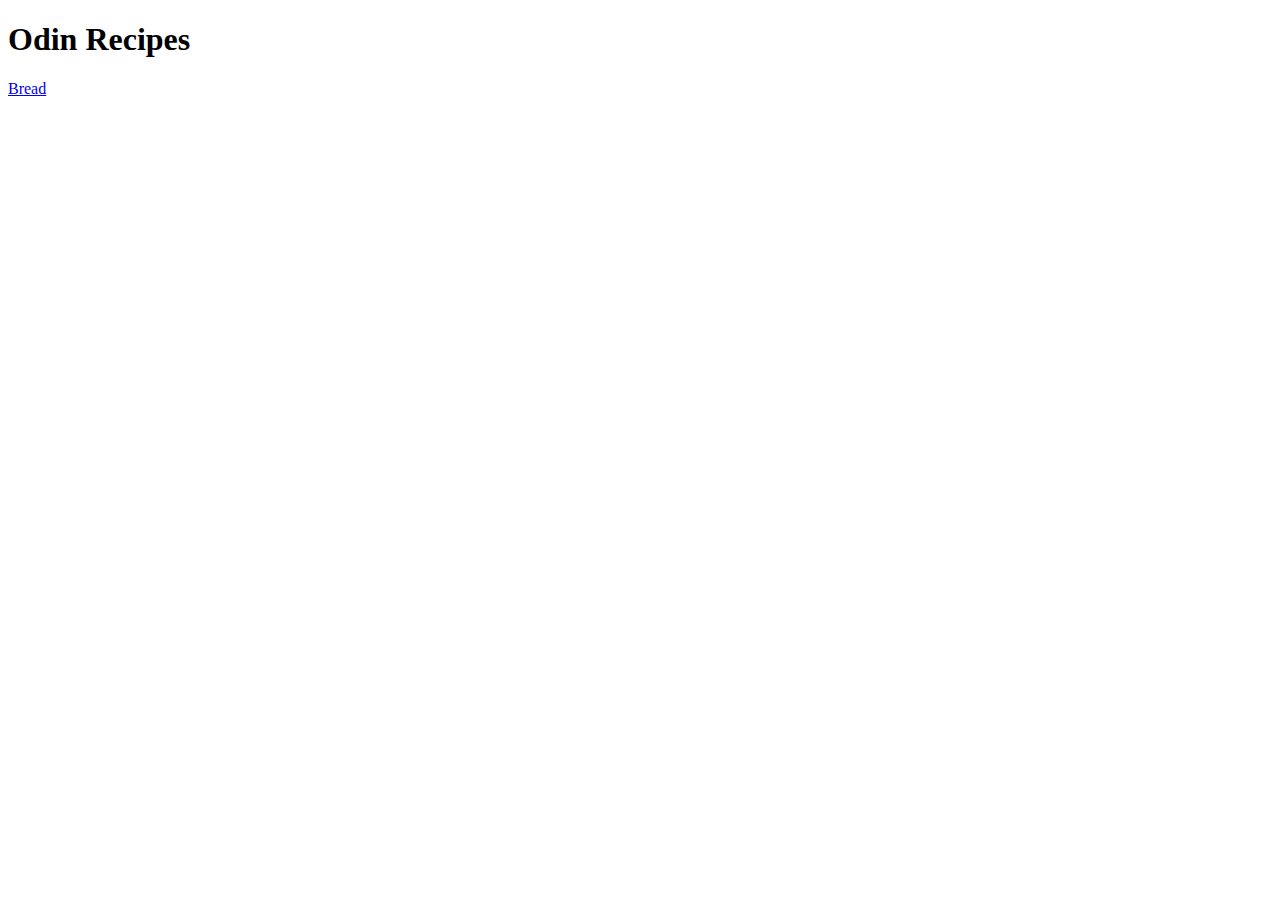
==== index.html @ b80c4511 "Add content to index.html and bread.html" ====
<!DOCTYPE html>
<html lang="en">
<head>
    <meta charset="UTF-8">
    <meta name="viewport" content="width=device-width, initial-scale=1.0">
    <title>Home Page</title>
</head>
<body>
    <h1>Odin Recipes</h1>
    <p><a href="./recipes/bread.html">Bread</a></p>
</body>
</html>
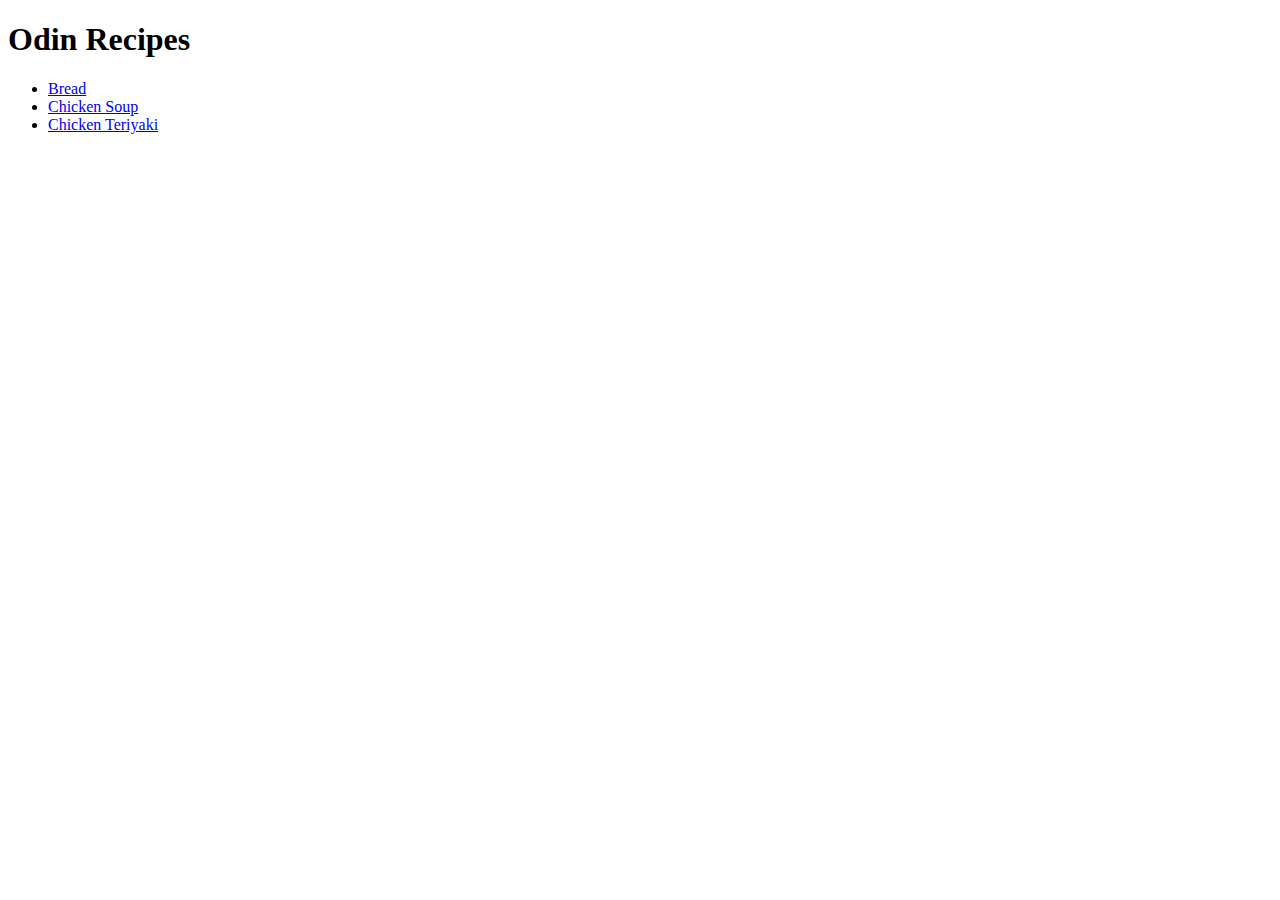
==== commit f8114404: "Add image and description to ingredient html files" ====
--- a/index.html
+++ b/index.html
@@ -7,6 +7,10 @@
 </head>
 <body>
     <h1>Odin Recipes</h1>
-    <p><a href="./recipes/bread.html">Bread</a></p>
+    <ul>
+        <li><a href="./recipes/bread.html">Bread</a></li>
+        <li><a href="./recipes/soup.html">Chicken Soup</a></li>
+        <li><a href="./recipes/teriyaki.html">Chicken Teriyaki</a></li>
+    </ul>
 </body>
 </html>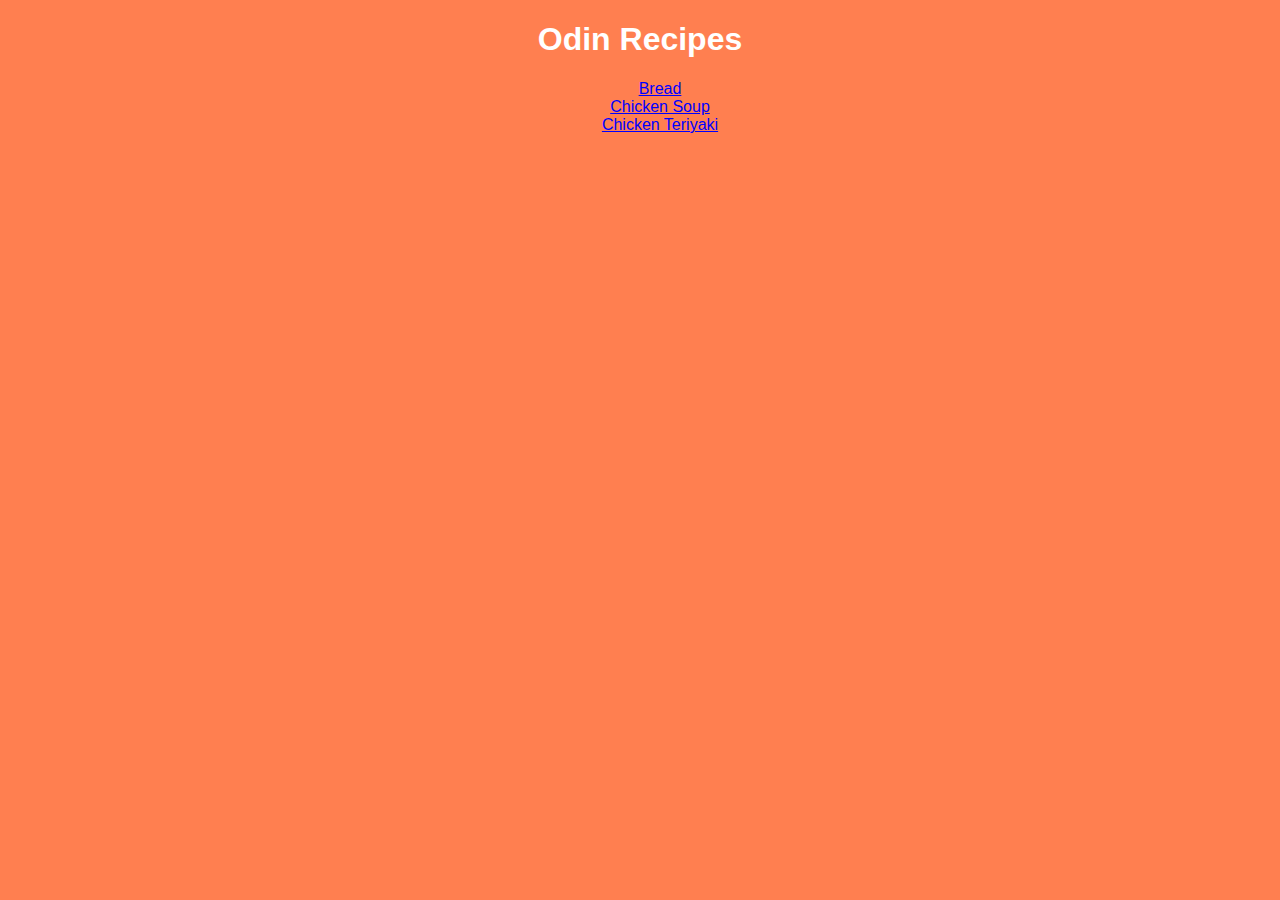
==== commit 58e9c03c: "Add style.css file to add CSS style to HTML files" ====
--- a/index.html
+++ b/index.html
@@ -3,11 +3,12 @@
 <head>
     <meta charset="UTF-8">
     <meta name="viewport" content="width=device-width, initial-scale=1.0">
+    <link rel="stylesheet" href="style.css">
     <title>Home Page</title>
 </head>
 <body>
-    <h1>Odin Recipes</h1>
-    <ul>
+    <h1 id="title">Odin Recipes</h1>
+    <ul class="main-list">
         <li><a href="./recipes/bread.html">Bread</a></li>
         <li><a href="./recipes/soup.html">Chicken Soup</a></li>
         <li><a href="./recipes/teriyaki.html">Chicken Teriyaki</a></li>
--- a/style.css
+++ b/style.css
@@ -0,0 +1,31 @@
+* {
+    background: coral;
+    color: white;
+    font-family: Arial, Helvetica, sans-serif;
+}
+
+h1, h2 {
+    color: gold;
+}
+
+
+#title {
+    color: white;
+    text-align: center;
+}
+
+.main-list {
+    color: white;
+    text-align: center;
+    list-style: none;
+}
+
+img {
+    width: auto;
+    height: 300px;
+}
+
+a {
+    color: blue;
+}
+
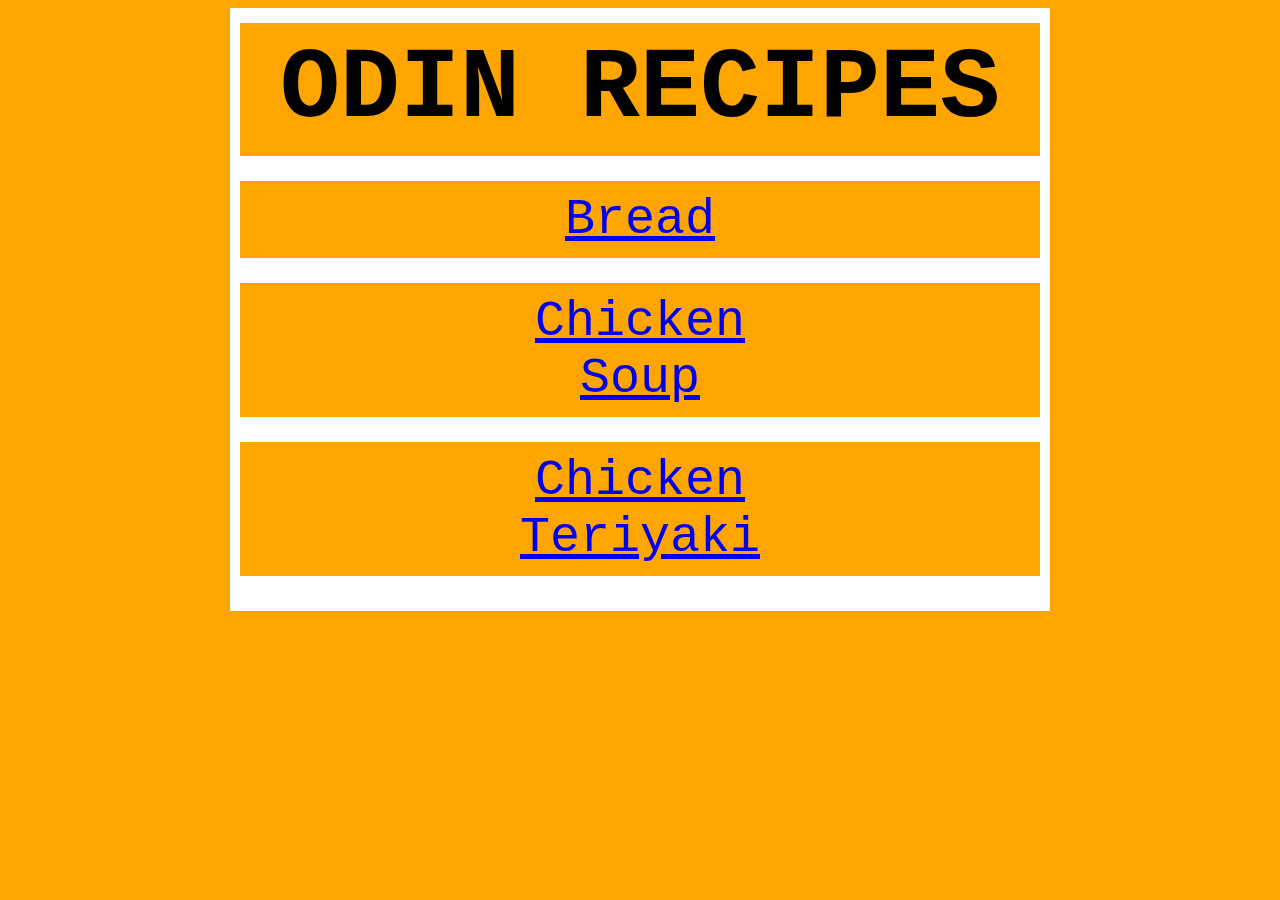
==== commit 2f79e4e7: "Add CSS Styling of inline and block type" ====
--- a/index.html
+++ b/index.html
@@ -7,11 +7,14 @@
     <title>Home Page</title>
 </head>
 <body>
-    <h1 id="title">Odin Recipes</h1>
-    <ul class="main-list">
-        <li><a href="./recipes/bread.html">Bread</a></li>
-        <li><a href="./recipes/soup.html">Chicken Soup</a></li>
-        <li><a href="./recipes/teriyaki.html">Chicken Teriyaki</a></li>
-    </ul>
+    <div class="container">
+        <h1 id="title">ODIN RECIPES</h1>
+        <ul class="main-list">
+            <li><a href="./recipes/bread.html">Bread</a></li>
+            <li><a href="./recipes/soup.html">Chicken Soup</a></li>
+            <li><a href="./recipes/teriyaki.html">Chicken Teriyaki</a></li>
+        </ul>
+    </div>
+
 </body>
 </html>--- a/style.css
+++ b/style.css
@@ -1,31 +1,50 @@
-* {
-    background: coral;
-    color: white;
-    font-family: Arial, Helvetica, sans-serif;
+html {
+    background-color: orange;
+    box-sizing: border-box;
+    font-family: 'Courier New', Courier, monospace;
 }
 
-h1, h2 {
-    color: gold;
+.container {
+    background-color: white;
+    width: 800px;
+    height: auto;
+    margin: 0 auto;
+    padding: 10px;
+}
+
+#title, li{
+    padding: 10px;
+    margin-bottom: 25px;
+    text-align: center;
+}
+
+#title {
+    margin-top: 5px;
+    background-color: orange;
+    font-size: 100px;
+}
+
+.main-list li{
+    background-color: orange;
+    font-size: 50px;
+    text-align: center;
+    list-style-type: none;
+    margin-left: -40px;
+}
+
+h1 {
+    margin-top: 5px;
+    background-color: orange;
+    font-size: 50px;
+    text-align: center;
+    padding: 10px;
 }
 
 
-#title {
-    color: white;
+img, a{
+    display: block;
+    width: 300px;
+    height: auto;
+    margin: 0 auto;
     text-align: center;
-}
-
-.main-list {
-    color: white;
-    text-align: center;
-    list-style: none;
-}
-
-img {
-    width: auto;
-    height: 300px;
-}
-
-a {
-    color: blue;
-}
-
+}